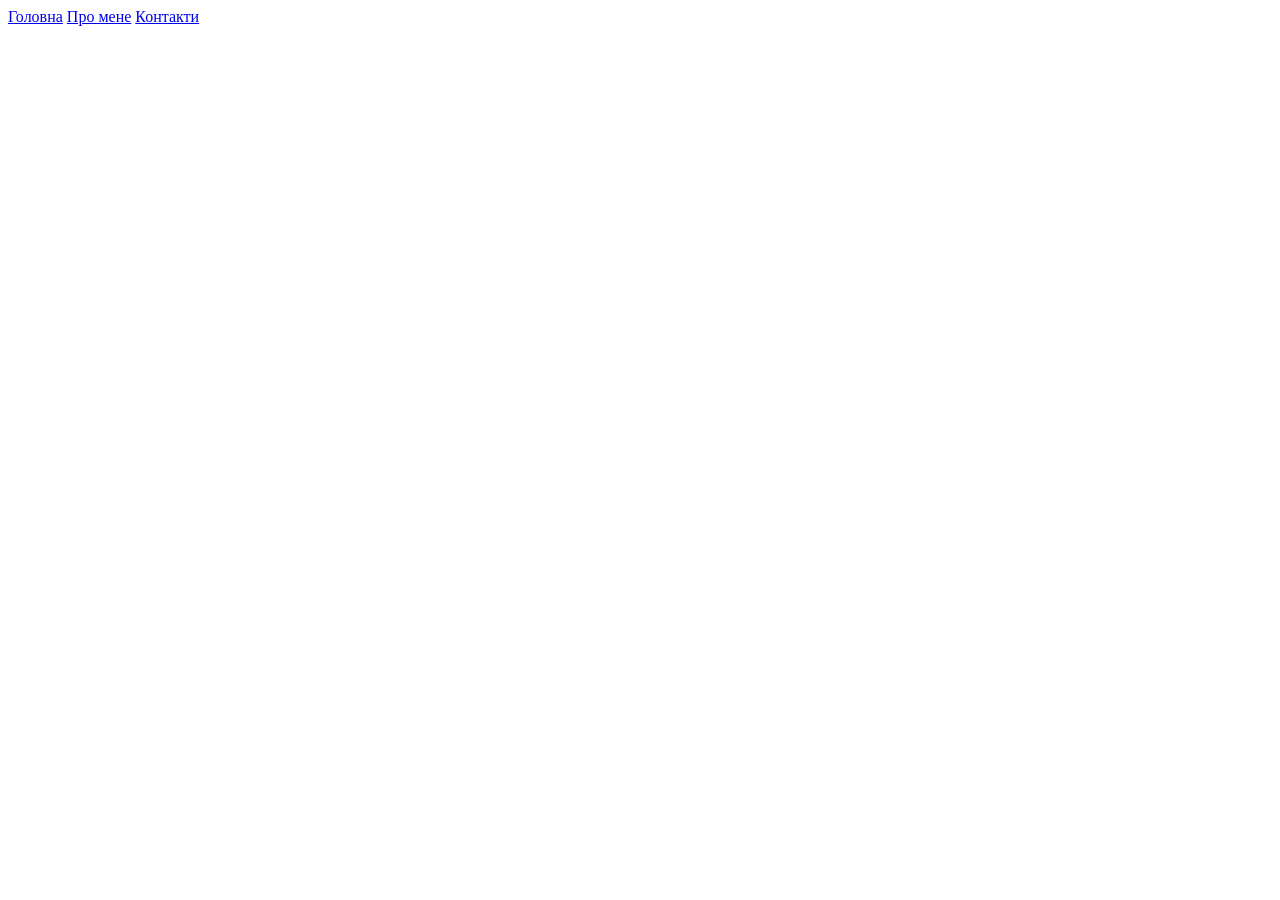
==== index.html @ 3dfabb13 "html" ====
<!DOCTYPE html>
<html lang="uk">
<head>
  <meta charset="UTF-8">
  <meta name="viewport" content="width=device-width, initial-scale=1.0">
  <meta name="description" content="Мій перший HTML-сайт. Приклад структури, контенту та елементів.">
  <title>Мій перший HTML-сайт</title>
</head>

<body>
<header>
  <nav>
    <a href="index.html">Головна</a>
    <a href="pages/about.html">Про мене</a>
    <a href="pages/contact.html">Контакти</a>
  </nav>
</header>
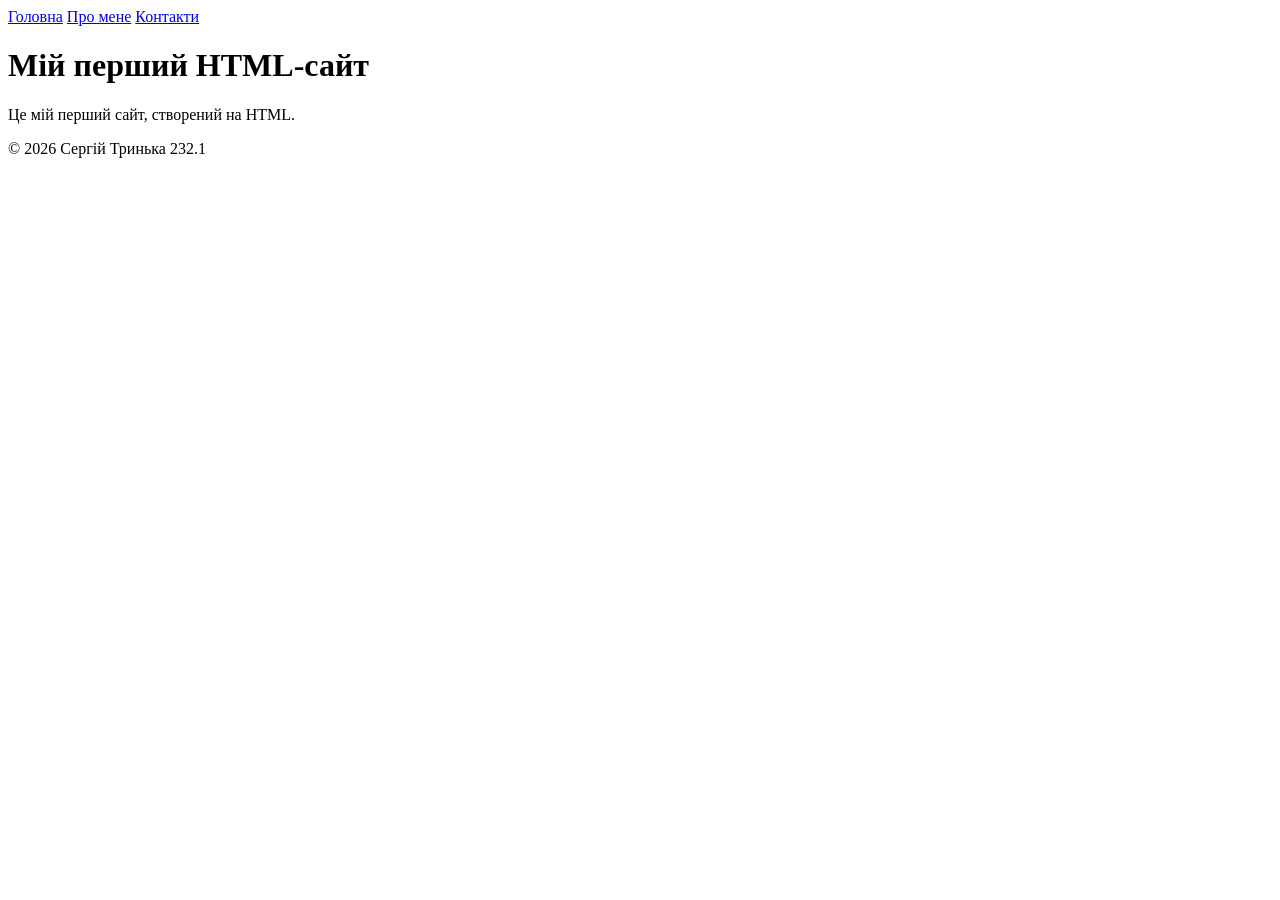
==== commit 8ed08c87: "update1" ====
--- a/index.html
+++ b/index.html
@@ -3,15 +3,26 @@
 <head>
   <meta charset="UTF-8">
   <meta name="viewport" content="width=device-width, initial-scale=1.0">
-  <meta name="description" content="Мій перший HTML-сайт. Приклад структури, контенту та елементів.">
+  <meta name="description" content="Короткий опис сторінки.">
   <title>Мій перший HTML-сайт</title>
 </head>
 
 <body>
-<header>
-  <nav>
-    <a href="index.html">Головна</a>
-    <a href="pages/about.html">Про мене</a>
-    <a href="pages/contact.html">Контакти</a>
-  </nav>
-</header>
+  <header>
+    <nav>
+      <a href="index.html">Головна</a>
+      <a href="pages/about.html">Про мене</a>
+      <a href="pages/contact.html">Контакти</a>
+    </nav>
+  </header>
+
+  <main>
+    <h1>Мій перший HTML-сайт</h1>
+    <p>Це мій перший сайт, створений на HTML.</p>
+  </main>
+
+  <footer>
+    <p>&copy; 2026 Сергій Тринька 232.1</p>
+  </footer>
+</body>
+</html>
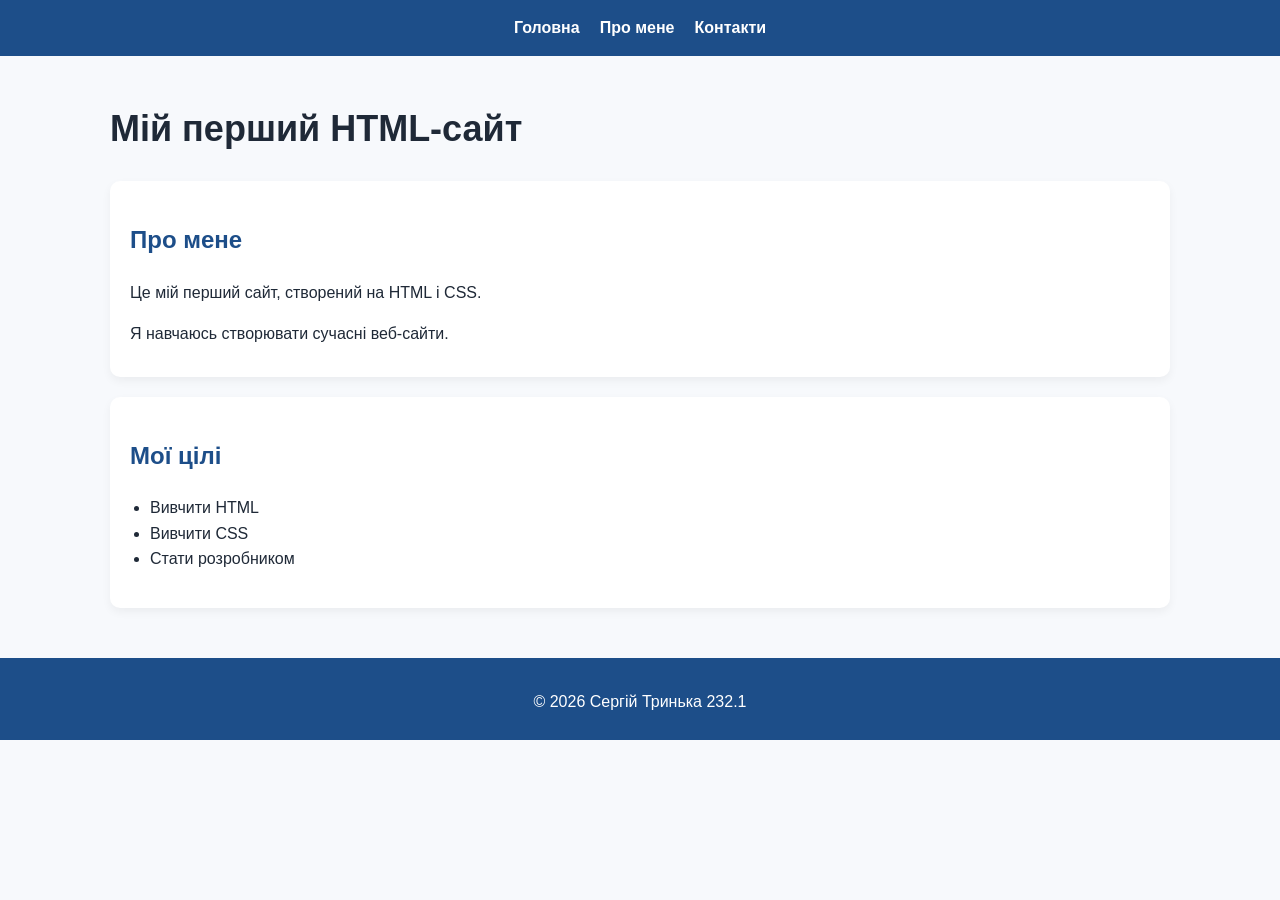
==== commit a0b3b19e: "css code" ====
--- a/index.html
+++ b/index.html
@@ -4,6 +4,8 @@
   <meta charset="UTF-8">
   <meta name="viewport" content="width=device-width, initial-scale=1.0">
   <meta name="description" content="Короткий опис сторінки.">
+  <link rel="stylesheet" href="./styles/style.css">
+  <link rel="stylesheet" href="./styles/responsive.css">
   <title>Мій перший HTML-сайт</title>
 </head>
 
@@ -16,9 +18,25 @@
     </nav>
   </header>
 
-  <main>
+  <main class="container">
+
     <h1>Мій перший HTML-сайт</h1>
-    <p>Це мій перший сайт, створений на HTML.</p>
+
+    <div class="card">
+      <h2>Про мене</h2>
+      <p>Це мій перший сайт, створений на HTML і CSS.</p>
+      <p>Я навчаюсь створювати сучасні веб-сайти.</p>
+    </div>
+
+    <div class="card">
+      <h2>Мої цілі</h2>
+      <ul>
+        <li>Вивчити HTML</li>
+        <li>Вивчити CSS</li>
+        <li>Стати розробником</li>
+      </ul>
+    </div>
+
   </main>
 
   <footer>
--- a/styles/style.css
+++ b/styles/style.css
@@ -0,0 +1,190 @@
+/* === ЗМІННІ КОЛЬОРІВ === */
+:root {
+    --color-primary: #1d4e89;
+    --color-accent: #ffb703;
+    --color-bg: #f7f9fc;
+    --color-surface: #ffffff;
+    --color-text: #1f2937;
+    --color-border: #d9e2ec;
+}
+
+/* === RESET === */
+*,
+*::before,
+*::after {
+    box-sizing: border-box;
+}
+
+/* === BODY === */
+body {
+    margin: 0;
+    font-family: Arial, sans-serif;
+    line-height: 1.6;
+    color: var(--color-text);
+    background: var(--color-bg);
+}
+
+/* === CONTAINER === */
+.container {
+    width: min(1100px, calc(100% - 32px));
+    margin: 0 auto;
+}
+
+/* === HEADER === */
+header {
+    background: var(--color-primary);
+    padding: 15px 0;
+}
+
+/* === NAVIGATION (Flexbox №1) === */
+nav {
+    display: flex;
+    justify-content: center;
+    gap: 20px;
+}
+
+nav a {
+    color: white;
+    text-decoration: none;
+    font-weight: bold;
+}
+
+nav a:hover {
+    color: var(--color-accent);
+}
+
+/* === MAIN === */
+main {
+    padding: 20px;
+}
+
+/* === HEADINGS === */
+h1 {
+    font-size: 36px;
+}
+
+h2 {
+    margin-top: 20px;
+    color: var(--color-primary);
+}
+
+/* === TEXT === */
+p {
+    margin-bottom: 10px;
+}
+
+/* === LISTS === */
+ul,
+ol {
+    padding-left: 20px;
+}
+
+/* === IMAGE === */
+figure img {
+    max-width: 100%;
+    border-radius: 10px;
+    box-shadow: 0 4px 10px rgba(0, 0, 0, 0.1);
+}
+
+/* === TABLE === */
+table {
+    width: 100%;
+    border-collapse: collapse;
+    margin-top: 20px;
+    background: white;
+}
+
+th,
+td {
+    padding: 10px;
+    border: 1px solid var(--color-border);
+}
+
+thead {
+    background: var(--color-primary);
+    color: white;
+}
+
+tbody tr:nth-child(even) {
+    background: #f1f5f9;
+}
+
+/* === CARD (для блоків) === */
+.card {
+    background: var(--color-surface);
+    padding: 20px;
+    border-radius: 10px;
+    margin-top: 20px;
+    box-shadow: 0 4px 10px rgba(0, 0, 0, 0.05);
+}
+
+/* === ABOUT PAGE FLEXBOX (Flexbox №2) === */
+.two-column {
+    display: flex;
+    gap: 20px;
+    align-items: flex-start;
+}
+
+/* === MEDIA === */
+video {
+    width: 100%;
+    max-width: 500px;
+    border-radius: 10px;
+}
+
+audio {
+    width: 100%;
+    margin-top: 10px;
+}
+
+/* === FORM === */
+form {
+    background: var(--color-surface);
+    padding: 20px;
+    border-radius: 10px;
+    max-width: 500px;
+    margin: 20px auto;
+}
+
+/* === INPUTS === */
+input,
+select,
+textarea {
+    width: 100%;
+    padding: 10px;
+    margin-top: 5px;
+    border: 1px solid var(--color-border);
+    border-radius: 8px;
+}
+
+/* === FOCUS === */
+input:focus,
+textarea:focus {
+    outline: none;
+    border-color: var(--color-primary);
+}
+
+/* === BUTTON === */
+button {
+    margin-top: 15px;
+    padding: 10px;
+    border: none;
+    background: var(--color-primary);
+    color: white;
+    border-radius: 8px;
+    cursor: pointer;
+}
+
+/* === HOVER === */
+button:hover {
+    background: var(--color-accent);
+}
+
+/* === FOOTER === */
+footer {
+    text-align: center;
+    padding: 15px;
+    background: var(--color-primary);
+    color: white;
+    margin-top: 30px;
+}
--- a/styles/responsive.css
+++ b/styles/responsive.css
@@ -0,0 +1,25 @@
+/* === MOBILE === */
+@media (max-width: 768px) {
+
+    nav {
+        flex-direction: column;
+        align-items: center;
+    }
+
+    h1 {
+        font-size: 28px;
+    }
+
+    .two-column {
+        flex-direction: column;
+    }
+
+    table {
+        font-size: 14px;
+    }
+
+    .container {
+        width: calc(100% - 20px);
+    }
+
+}
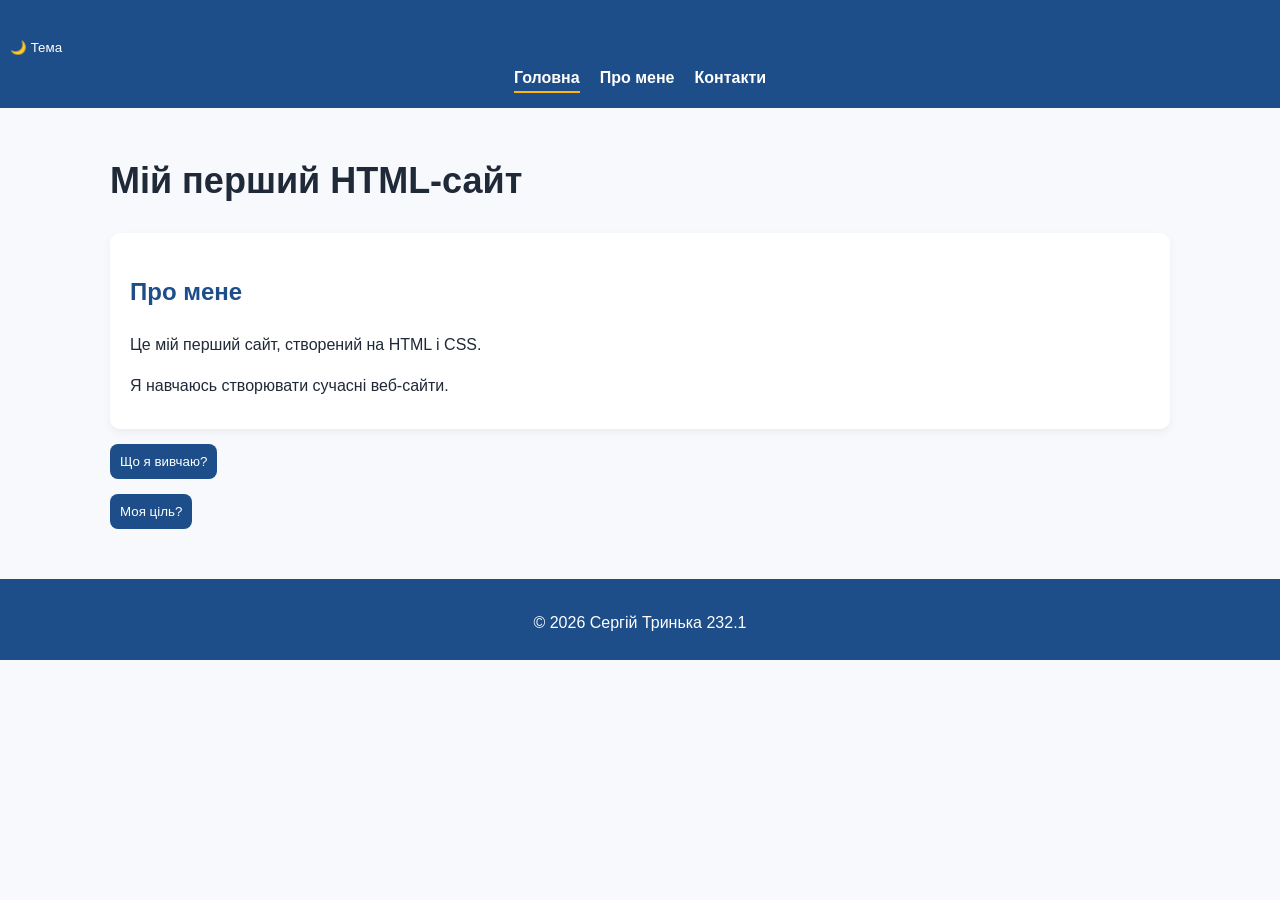
==== commit 8cae9a25: "javascript_code lab003" ====
--- a/index.html
+++ b/index.html
@@ -11,12 +11,17 @@
 
 <body>
   <header>
+    <button class="theme-toggle">🌙 Тема</button>
+    <button class="menu-toggle" aria-expanded="false">☰ Меню</button>
+  
     <nav>
       <a href="index.html">Головна</a>
       <a href="pages/about.html">Про мене</a>
       <a href="pages/contact.html">Контакти</a>
     </nav>
   </header>
+
+
 
   <main class="container">
 
@@ -28,19 +33,28 @@
       <p>Я навчаюсь створювати сучасні веб-сайти.</p>
     </div>
 
-    <div class="card">
-      <h2>Мої цілі</h2>
-      <ul>
-        <li>Вивчити HTML</li>
-        <li>Вивчити CSS</li>
-        <li>Стати розробником</li>
-      </ul>
+    <div class="accordion">
+
+      <div class="accordion-item">
+        <button class="accordion-header">Що я вивчаю?</button>
+        <div class="accordion-content">HTML, CSS, JavaScript</div>
+      </div>
+
+      <div class="accordion-item">
+        <button class="accordion-header">Моя ціль?</button>
+        <div class="accordion-content">Стати розробником</div>
+      </div>
+
     </div>
+
 
   </main>
 
   <footer>
     <p>&copy; 2026 Сергій Тринька 232.1</p>
   </footer>
+  <button class="back-to-top" hidden>⬆</button>
 </body>
-</html>+</html>
+
+<script src="./js/main.js" defer></script>
--- a/styles/style.css
+++ b/styles/style.css
@@ -187,4 +187,54 @@
     background: var(--color-primary);
     color: white;
     margin-top: 30px;
-}+}
+
+/* АКТИВНЕ МЕНЮ */
+.is-active {
+    border-bottom: 2px solid var(--color-accent);
+}
+
+/* ТЕМНА ТЕМА */
+.theme-dark {
+    background: #111;
+    color: white;
+}
+
+/* КНОПКА ВГОРУ */
+.back-to-top {
+    position: fixed;
+    bottom: 20px;
+    right: 20px;
+}
+
+.menu-toggle {
+    display: none;
+    background: var(--color-accent);
+    border: none;
+    padding: 10px;
+}
+
+@media (max-width: 768px) {
+    .menu-toggle {
+        display: block;
+    }
+
+    .nav {
+        display: none;
+        flex-direction: column;
+    }
+
+    .nav.open {
+        display: flex;
+    }
+}
+
+.accordion-content {
+    display: none;
+    padding: 10px;
+}
+
+.accordion-content.open {
+    display: block;
+}
+
